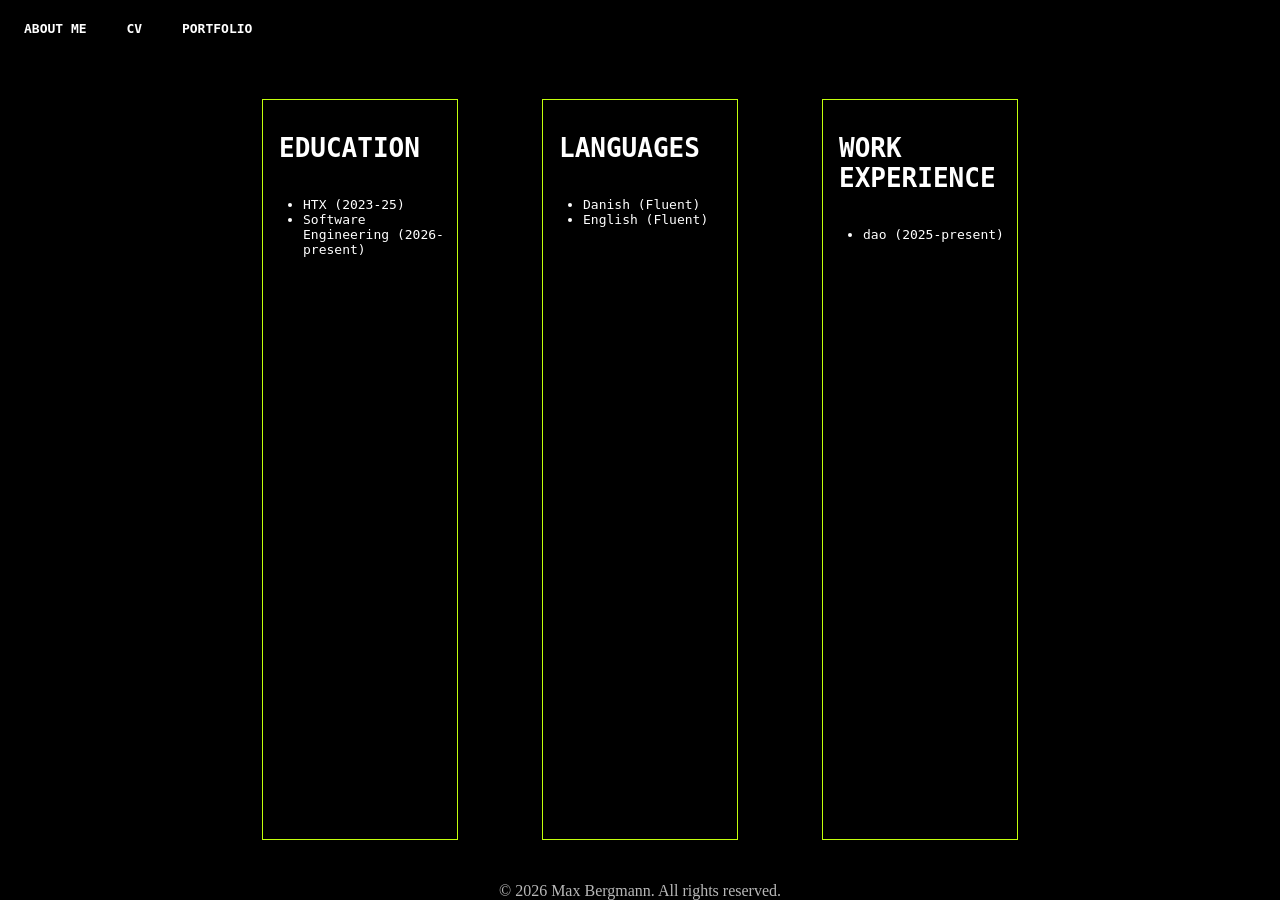
==== cv.html @ b69f9781 "Release" ====
<!doctype html>
<html lang="en">
  <head>
    <meta charset="UTF-8" />
    <meta name="viewport" content="width=device-width, initial-scale=1.0" />
    <title>CV</title>
    <link rel="stylesheet" href="nav.css">
    <link rel="stylesheet" href="style_cv.css">
  </head>
  <body class="grid">
    <header>
      <nav class="navbar">
        <ul>
            <li><a href="index.html">ABOUT ME</a></li>
            <li><a href="cv.html">CV</a></li>
            <li><a href="portfolio.html">PORTFOLIO</a></li>
            <li></li>
        </ul>
      </nav>
    </header>
    <main>
        <div id="m1">
            <h1>EDUCATION</h1>
            <ul>
                <li>HTX (2023-25)</li>
                <li>Software Engineering (2026-present)</li>
            </ul>
        </div>
        <div id="m2">
            <h1>LANGUAGES</h1>
            <ul>
                <li>Danish (Fluent)</li>
                <li>English (Fluent)</li>
            </ul>
        </div>
        <div id="m3">
            <h1>WORK EXPERIENCE</h1>
            <ul>
                <li>dao (2025-present)</li>
            </ul>
        </div>
    </main>
    
    <div id="right-side"></div>
    <div id="left-side"></div>
    <footer>© 2026 Max Bergmann. All rights reserved.</footer>
  </body>
</html>
---- nav.css ----
.navbar {
    display: flex;
    background: var(--main-color);
    text-align: center;
    font-weight: bold;
    font-family: monospace;
    padding-block: 0.5rem;
    margin: 0;
}

.navbar ul {
    padding: 0;
}

.navbar li {
    display: inline;
}

.navbar a {
    color: var(--text-color);
    text-decoration: none;
    padding: 0.5rem;
    margin-left: 1rem;
    text-shadow: 0px 1px 5px rgba(0, 0, 0, 0.3)
}

.navbar a:hover {
    background: var(--secondary-color);
    color: var(--main-color);
}
---- style_cv.css ----
@media (min-width: 1024px) {
    :root {
        --main-color: black;
        --secondary-color: #c2fe0c;
        --text-color: #ffffff;
    }
                
    body {
        margin: 0px;
        background-color: var(--main-color);
    }

    .grid {
        margin: 0;
        min-height: 100vh;
        display: grid;
        grid-template-columns: 220px 1fr 220px;
        grid-template-rows: auto 1fr auto;
        grid-template-areas:
            "h h h"
            "s m a"
            "f f f";
    }

    .grid > header {
        grid-area: h;
    }

    .grid > main {
        font-family: monospace;
        color: var(--text-color);
        background: var(--main-color);
        grid-area: m;
        display: grid;
        grid-template-columns: repeat(3, 1fr);
        grid-template-areas:
            "m1 m2 m3"

    }

    #m1 {
        grid-area: m1;
        margin: 15%;
        border-style: solid;
        border-width: 1px;
        border-color: var(--secondary-color)
    }

    #m2 {
        grid-area: m2;
        margin: 15%;
        border-style: solid;
        border-width: 1px;
        border-color: var(--secondary-color)
    }

    #m3 {
        grid-area: m3;
        margin: 15%;
        border-style: solid;
        border-width: 1px;
        border-color: var(--secondary-color)
    }

    main p {
        margin: 2px;
        padding-left: 1rem;
        font-size: 17px;
    }

    main h1 {
        padding: 1rem;
    }

    img {
        display: block;
        margin: auto;
        width: 75%
    }

    .grid > div {
        display: flex;
        justify-content: center;
        align-items: center;
        margin: 0;
    }

    #left-side {
        grid-area: s;
        background: var(--main-color);
        color: white;
    }

    #right-side {
        grid-area: a;
        background: var(--main-color);
        color: white;
    }

    footer {
        grid-area: f;
        display: flex;
        justify-content: center;
        align-items: center;
        margin: 0;
        background: var(--main-color);
        color: rgb(184, 184, 184);
    }
}

@media (max-width: 1024px) {
    :root {
        --main-color: black;
        --secondary-color: #c2fe0c;
        --text-color: #ffffff;
    }
                
    body {
        margin: 0px;
        background-color: var(--main-color);
    }

    .grid {
        margin: 0;
        min-height: 100vh;
        display: grid;
        grid-template-columns: auto 1fr auto;
        grid-template-rows: auto 1fr auto;
        grid-template-areas:
            "h h h"
            "s m a"
            "f f f";
    }

    .grid > header {
        grid-area: h;
    }

    .grid > main {
        font-family: monospace;
        color: var(--text-color);
        background: var(--main-color);
        grid-area: m;
        display: grid;
        grid-template-columns: repeat(3, 1fr);
        grid-template-areas:
            "m1 m2 m3"

    }

    #m1 {
        grid-area: m1;
        margin: 15%;
        border-style: solid;
        border-width: 1px;
        border-color: var(--secondary-color)
    }

    #m2 {
        grid-area: m2;
        margin: 15%;
        border-style: solid;
        border-width: 1px;
        border-color: var(--secondary-color)
    }

    #m3 {
        grid-area: m3;
        margin: 15%;
        border-style: solid;
        border-width: 1px;
        border-color: var(--secondary-color)
    }

    main p {
        margin: 2px;
        padding-left: 1rem;
        font-size: 17px;
    }

    main h1 {
        padding: 1rem;
    }

    img {
        display: block;
        margin: auto;
        width: 75%
    }

    .grid > div {
        display: flex;
        justify-content: center;
        align-items: center;
        margin: 0;
    }

    #left-side {
        grid-area: s;
        background: var(--main-color);
        color: white;
    }

    #right-side {
        grid-area: a;
        background: var(--main-color);
        color: white;
    }

    footer {
        grid-area: f;
        display: flex;
        justify-content: center;
        align-items: center;
        margin: 0;
        background: var(--main-color);
        color: rgb(184, 184, 184);
    }
}

@media (max-width: 768px) {
    :root {
        --main-color: black;
        --secondary-color: #c2fe0c;
        --text-color: #ffffff;
    }
                
    body {
        margin: 0px;
        background-color: var(--main-color);
    }

    .grid {
        margin: 0;
        min-height: 100vh;
        display: grid;
        grid-template-columns: auto 1fr auto;
        grid-template-rows: auto 1fr auto;
        grid-template-areas:
            "h h h"
            "s m a"
            "f f f";
    }

    .grid > header {
        grid-area: h;
    }

    .grid > main {
        font-family: monospace;
        color: var(--text-color);
        background: var(--main-color);
        grid-area: m;
        gap: 1rem;
        padding: 1rem;
        display: grid;
        grid-template-columns: 1fr;
        grid-template-rows: repeat(3, 1fr);
        grid-template-areas:
            "m1"
            "m2"
            "m3"
    }

    #m1, #m2, #m3 {
        margin: 0;
        border-style: solid;
        border-width: 1px;
        border-color: var(--secondary-color);
    }

    #m1 {
        grid-area: m1;
    }

    #m2 {
        grid-area: m2;
    }

    #m3 {
        grid-area: m3;
    }

    main p {
        margin: 2px;
        padding-left: 1rem;
        font-size: 17px;
    }

    main h1 {
        padding: 1rem;
    }

    img {
        display: block;
        margin: auto;
        width: 75%
    }

    .grid > div {
        display: flex;
        justify-content: center;
        align-items: center;
        margin: 0;
    }

    #left-side {
        grid-area: s;
        background: var(--main-color);
        color: white;
    }

    #right-side {
        grid-area: a;
        background: var(--main-color);
        color: white;
    }

    footer {
        grid-area: f;
        display: flex;
        justify-content: center;
        align-items: center;
        margin: 0;
        background: var(--main-color);
        color: rgb(184, 184, 184);
    }
}
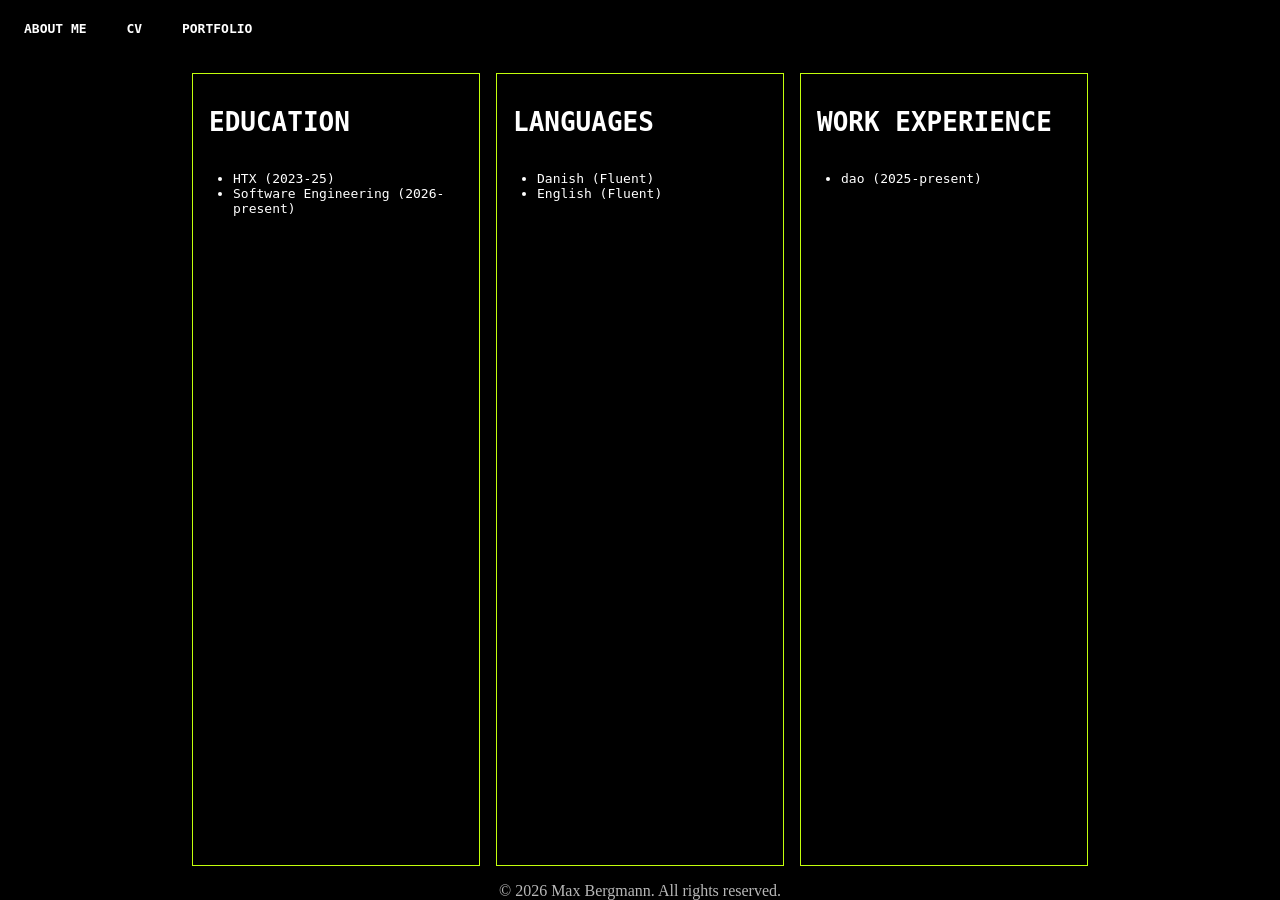
==== commit 6d8ffd01: "Resummit" ====
--- a/cv.html
+++ b/cv.html
@@ -4,45 +4,42 @@
     <meta charset="UTF-8" />
     <meta name="viewport" content="width=device-width, initial-scale=1.0" />
     <title>CV</title>
-    <link rel="stylesheet" href="nav.css">
-    <link rel="stylesheet" href="style_cv.css">
+    <link rel="stylesheet" href="style.css" />
   </head>
   <body class="grid">
     <header>
       <nav class="navbar">
         <ul>
-            <li><a href="index.html">ABOUT ME</a></li>
-            <li><a href="cv.html">CV</a></li>
-            <li><a href="portfolio.html">PORTFOLIO</a></li>
-            <li></li>
+          <li><a href="index.html">ABOUT ME</a></li>
+          <li><a href="cv.html">CV</a></li>
+          <li><a href="portfolio.html">PORTFOLIO</a></li>
+          <li></li>
         </ul>
       </nav>
     </header>
-    <main>
-        <div id="m1">
-            <h1>EDUCATION</h1>
-            <ul>
-                <li>HTX (2023-25)</li>
-                <li>Software Engineering (2026-present)</li>
-            </ul>
-        </div>
-        <div id="m2">
-            <h1>LANGUAGES</h1>
-            <ul>
-                <li>Danish (Fluent)</li>
-                <li>English (Fluent)</li>
-            </ul>
-        </div>
-        <div id="m3">
-            <h1>WORK EXPERIENCE</h1>
-            <ul>
-                <li>dao (2025-present)</li>
-            </ul>
-        </div>
+    <main class="main-cv">
+      <div id="edu-cv">
+        <h1>EDUCATION</h1>
+        <ul>
+          <li>HTX (2023-25)</li>
+          <li>Software Engineering (2026-present)</li>
+        </ul>
+      </div>
+      <div id="lang-cv">
+        <h1>LANGUAGES</h1>
+        <ul>
+          <li>Danish (Fluent)</li>
+          <li>English (Fluent)</li>
+        </ul>
+      </div>
+      <div id="exp-cv">
+        <h1>WORK EXPERIENCE</h1>
+        <ul>
+          <li>dao (2025-present)</li>
+        </ul>
+      </div>
     </main>
-    
-    <div id="right-side"></div>
-    <div id="left-side"></div>
+
     <footer>© 2026 Max Bergmann. All rights reserved.</footer>
   </body>
-</html>+</html>
--- a/style.css
+++ b/style.css
@@ -0,0 +1,231 @@
+/*          MOBILE          */
+/* ======================== */
+:root {
+  --main-color: black;
+  --secondary-color: #c2fe0c;
+  --text-color: #ffffff;
+  --light-gray: rgb(184, 184, 184);
+}
+
+body {
+  margin: 0;
+  background-color: var(--main-color);
+}
+
+.grid {
+  min-height: 100vh;
+  display: grid;
+  grid-template-columns: 1fr;
+  grid-template-rows: auto 1fr auto;
+  grid-template-areas:
+    "h"
+    "m"
+    "f";
+}
+
+.grid > header {
+  grid-area: h;
+}
+
+.grid > main {
+  grid-area: m;
+  display: grid;
+  font-family: monospace;
+  color: var(--text-color);
+  background: var(--main-color);
+  gap: 1rem;
+  padding: 1rem;
+}
+
+.grid > footer {
+  grid-area: f;
+  display: flex;
+  justify-content: center;
+  align-items: center;
+  background: var(--main-color);
+  color: var(--light-gray);
+}
+
+main p {
+  margin: 2px;
+  padding-left: 1rem;
+  font-size: 17px;
+}
+
+main h1 {
+  padding: 1rem;
+}
+
+.main-cv {
+  grid-template-rows: repeat(3, 1fr);
+  grid-template-areas:
+    "edu"
+    "lang"
+    "exp";
+}
+
+.navbar {
+  display: flex;
+  background: var(--main-color);
+  text-align: center;
+  font-weight: bold;
+  font-family: monospace;
+  padding-block: 0.5rem;
+  margin: 0;
+}
+
+.navbar ul {
+  padding: 0;
+}
+
+.navbar li {
+  display: inline;
+}
+
+.navbar a {
+  color: var(--text-color);
+  text-decoration: none;
+  padding: 0.5rem;
+  margin-left: 1rem;
+  text-shadow: 0px 1px 5px rgba(0, 0, 0, 0.3);
+}
+
+.navbar a:hover {
+  background: var(--secondary-color);
+  color: var(--main-color);
+}
+
+/*             INDEX CONTENT               */
+/* ======================================= */
+.main-index > img {
+  grid-area: pic;
+  display: none;
+}
+
+.main-index {
+  grid-template-columns: 1fr;
+  grid-template-areas: "text";
+  padding: 1rem;
+}
+
+#text-index {
+  grid-area: text;
+}
+
+/*             CV CONTENT               */
+/* ==================================== */
+#edu-cv,
+#lang-cv,
+#exp-cv {
+  margin: 0;
+  border-style: solid;
+  border-width: 1px;
+  border-color: var(--secondary-color);
+}
+
+#edu-cv {
+  grid-area: edu;
+}
+
+#lang-cv {
+  grid-area: lang;
+}
+
+#exp-cv {
+  grid-area: exp;
+}
+
+/*             PORTFOLIO CONTENT               */
+/* =========================================== */
+.project {
+  grid-column: 1;
+  display: flex;
+  flex-direction: column;
+  background: var(--main-color);
+  padding-block: 0.5rem;
+  margin: 0;
+  border-style: solid;
+  border-color: var(--main-color);
+  border-bottom-color: var(--light-gray);
+  border-width: 1px;
+}
+
+.project ul {
+  padding: 0;
+}
+
+.project li {
+  display: inline;
+  font-weight: bold;
+  font-family: monospace;
+  margin-left: 1rem;
+}
+
+.project a {
+  color: var(--secondary-color);
+  text-decoration: none;
+  padding: 0.25rem;
+  margin-left: 5rem;
+}
+
+.project a:hover {
+  background: var(--secondary-color);
+  color: var(--main-color);
+}
+
+.project > h2 {
+  font-size: 1rem;
+  color: var(--secondary-color);
+}
+
+.project > p {
+  padding: 0.5rem;
+  font-size: 1rem;
+  color: var(--text-color);
+}
+
+.project-img {
+  display: none;
+}
+
+/*            Tablet              */
+/* ============================== */
+@media (min-width: 768px) {
+  .main-index {
+    grid-template-columns: 2fr 1fr;
+    grid-template-areas: "text pic";
+    align-items: center;
+  }
+
+  .main-index > img {
+    display: block;
+    margin: auto;
+    width: 75%;
+  }
+
+  .main-cv {
+    grid-template-rows: 1fr;
+    grid-template-columns: repeat(3, 1fr);
+    grid-template-areas: "edu lang exp";
+  }
+
+  .main-portfolio {
+    grid-template-columns: 3fr 1fr;
+  }
+
+  .project-img {
+    grid-column: 2;
+    display: block;
+    margin: auto;
+    width: 75%;
+  }
+}
+
+/*          Desktop (1024px+)          */
+/* =================================== */
+@media (min-width: 1024px) {
+  .grid > main {
+    width: 70%;
+    justify-self: center;
+  }
+}
